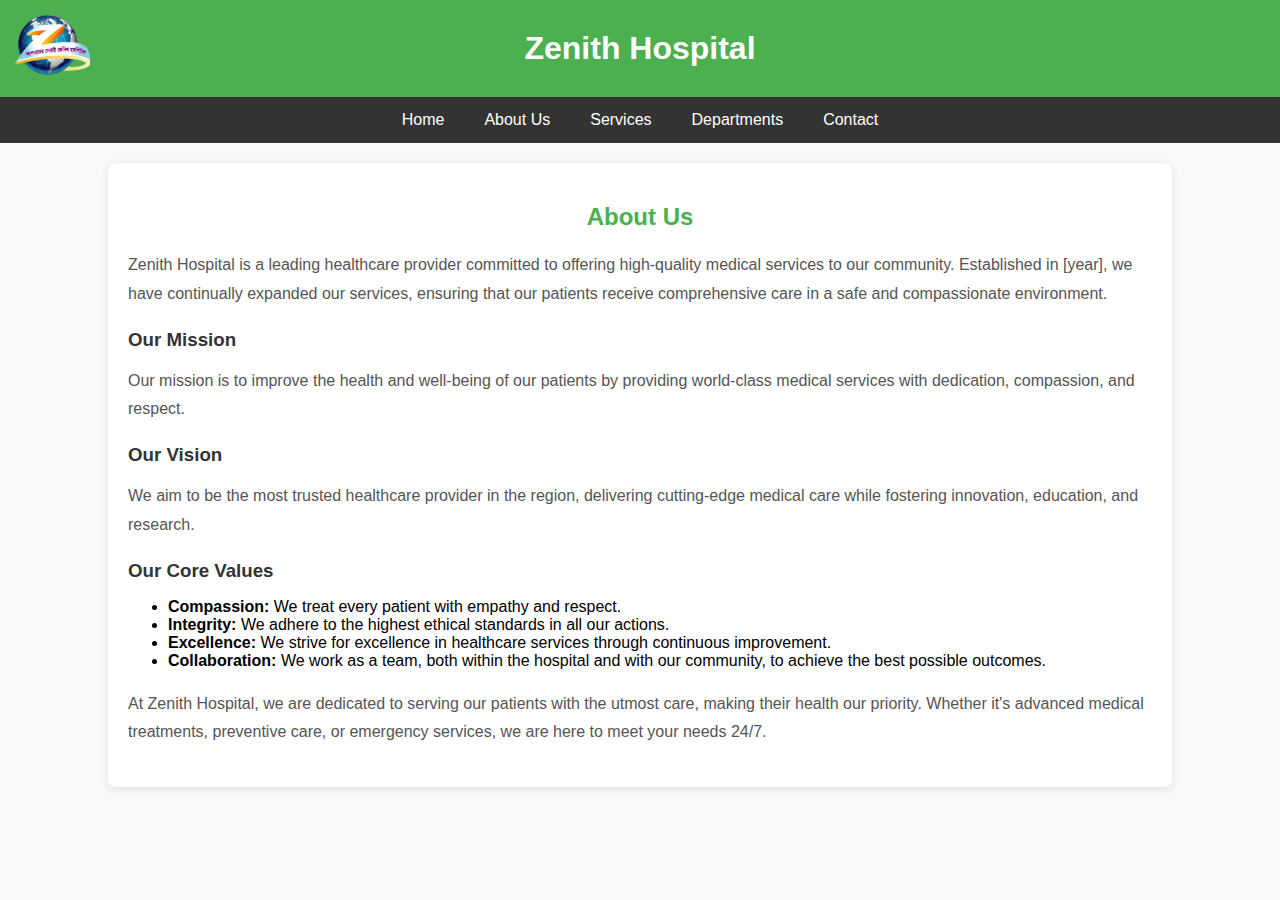
==== about us.html @ 898d3bd9 "Zenith Hospital" ====
<!DOCTYPE html>
<html lang="bn">
<head>
    <meta charset="UTF-8">
    <meta name="viewport" content="width=device-width, initial-scale=1.0">
    <title>Zenith Hospital - About Us</title>
	<link rel="stylesheet" href="style.css">
    <style>
        body {
            font-family: Arial, sans-serif;
            margin: 0;
            padding: 0;
            background-color: #f9f9f9;
        }
        header {
            background-color: #4CAF50;
            color: white;
            padding: 30px 0;
            text-align: center;
        }
		header img {
            position: absolute;
            top: 15px;
            left: 15px;
            width: 75px;
            height: auto;
        }
        header h1 {
            margin: 0;
        }
        .container {
            width: 80%;
            margin: 20px auto;
            background-color: white;
            padding: 20px;
            border-radius: 8px;
            box-shadow: 0 2px 10px rgba(0, 0, 0, 0.1);
        }
		nav {
            display: flex;
            justify-content: center;
            background-color: #333;
        }
        nav a {
            color: white;
            padding: 14px 20px;
            text-decoration: none;
            text-align: center;
        }
        nav a:hover {
            background-color: #ddd;
            color: black;
        }
        .container {
            padding: 20px;
        }

        h2 {
            color: #4CAF50;
            text-align: center;
            margin-bottom: 20px;
        }
        p {
            color: #555;
            line-height: 1.8;
            margin-bottom: 20px;
        }
        .mission, .vision, .values {
            margin-bottom: 20px;
        }
        .section-title {
            color: #333;
            font-weight: bold;
            margin-bottom: 10px;
        }
    </style>
</head>
<body>
    <div id="preloader">
       <img src="preloader.gif" alt="Loading...">
    </div>
    
    <header>
	    <img src="logo-removebg-preview.jpg" alt="Zenith Hospital Logo">
        <h1>Zenith Hospital</h1>
    </header>
<nav>
    <a href="index.html">Home</a>
    <a href="about us.html">About Us</a>
    <a href="services.html">Services</a>
    <a href="departments.html">Departments</a>
    <a href="contact.html">Contact</a>
</nav>
    <div class="container">
        <h2>About Us</h2>
        <p>Zenith Hospital is a leading healthcare provider committed to offering high-quality medical services to our community. Established in [year], we have continually expanded our services, ensuring that our patients receive comprehensive care in a safe and compassionate environment.</p>
        
        <div class="mission">
            <h3 class="section-title">Our Mission</h3>
            <p>Our mission is to improve the health and well-being of our patients by providing world-class medical services with dedication, compassion, and respect.</p>
        </div>

        <div class="vision">
            <h3 class="section-title">Our Vision</h3>
            <p>We aim to be the most trusted healthcare provider in the region, delivering cutting-edge medical care while fostering innovation, education, and research.</p>
        </div>

        <div class="values">
            <h3 class="section-title">Our Core Values</h3>
            <ul>
                <li><strong>Compassion:</strong> We treat every patient with empathy and respect.</li>
                <li><strong>Integrity:</strong> We adhere to the highest ethical standards in all our actions.</li>
                <li><strong>Excellence:</strong> We strive for excellence in healthcare services through continuous improvement.</li>
                <li><strong>Collaboration:</strong> We work as a team, both within the hospital and with our community, to achieve the best possible outcomes.</li>
            </ul>
        </div>

        <p>At Zenith Hospital, we are dedicated to serving our patients with the utmost care, making their health our priority. Whether it's advanced medical treatments, preventive care, or emergency services, we are here to meet your needs 24/7.</p>
    </div>
    <script src="script.js"></script>
</body>
</html>
---- style.css ----
#preloader {
    position: fixed;
    left: 0;
    top: 0;
    width: 100%;
    height: 100%;
    z-index: 9999;
    background-color: #fff;
    display: flex;
    justify-content: center;
    align-items: center;
}

#preloader img {
    width: 200px;
    height: auto;
}
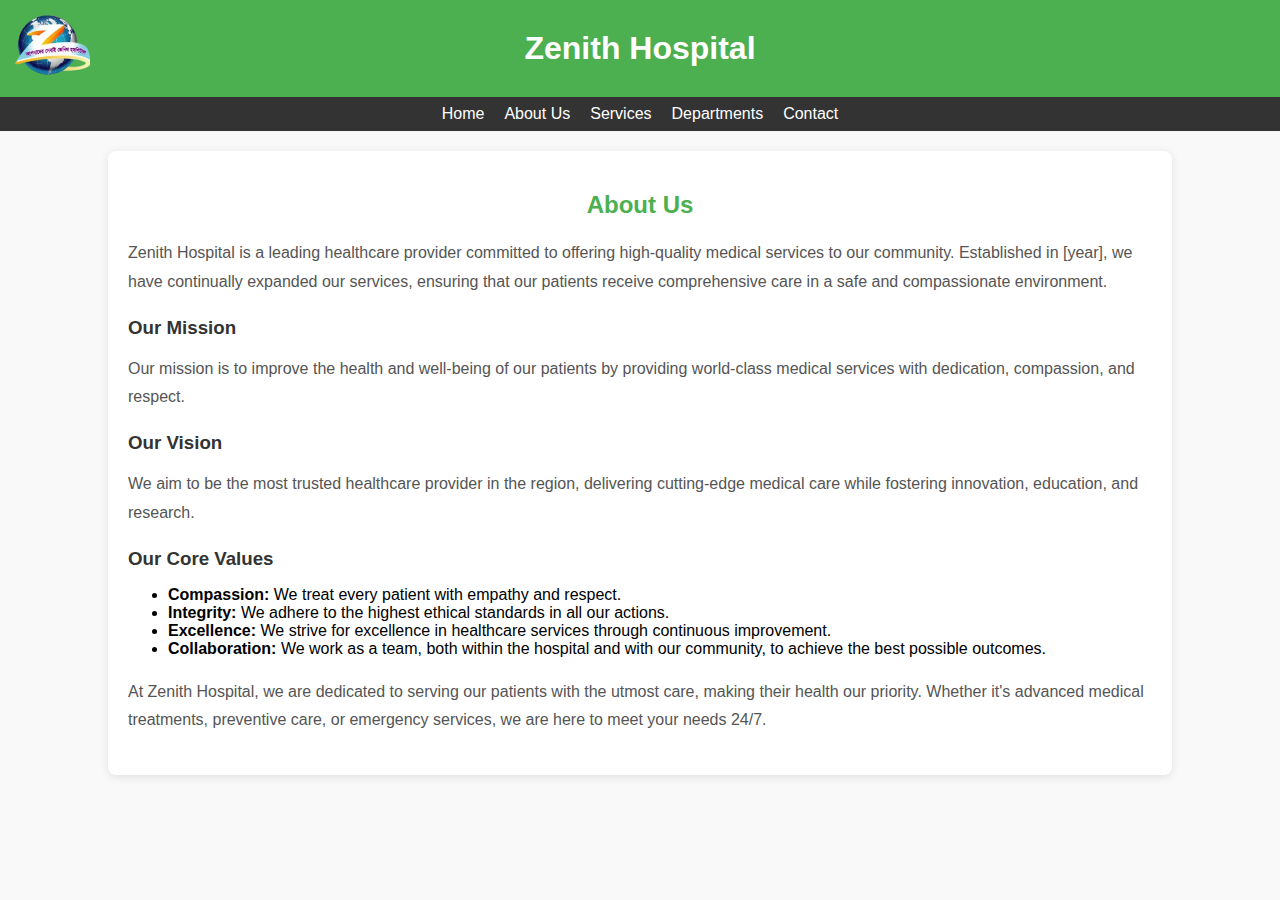
==== commit c984dfce: "about us.html" ====
--- a/about us.html
+++ b/about us.html
@@ -43,7 +43,7 @@
         }
         nav a {
             color: white;
-            padding: 14px 20px;
+            padding: 8px 10px;
             text-decoration: none;
             text-align: center;
         }
